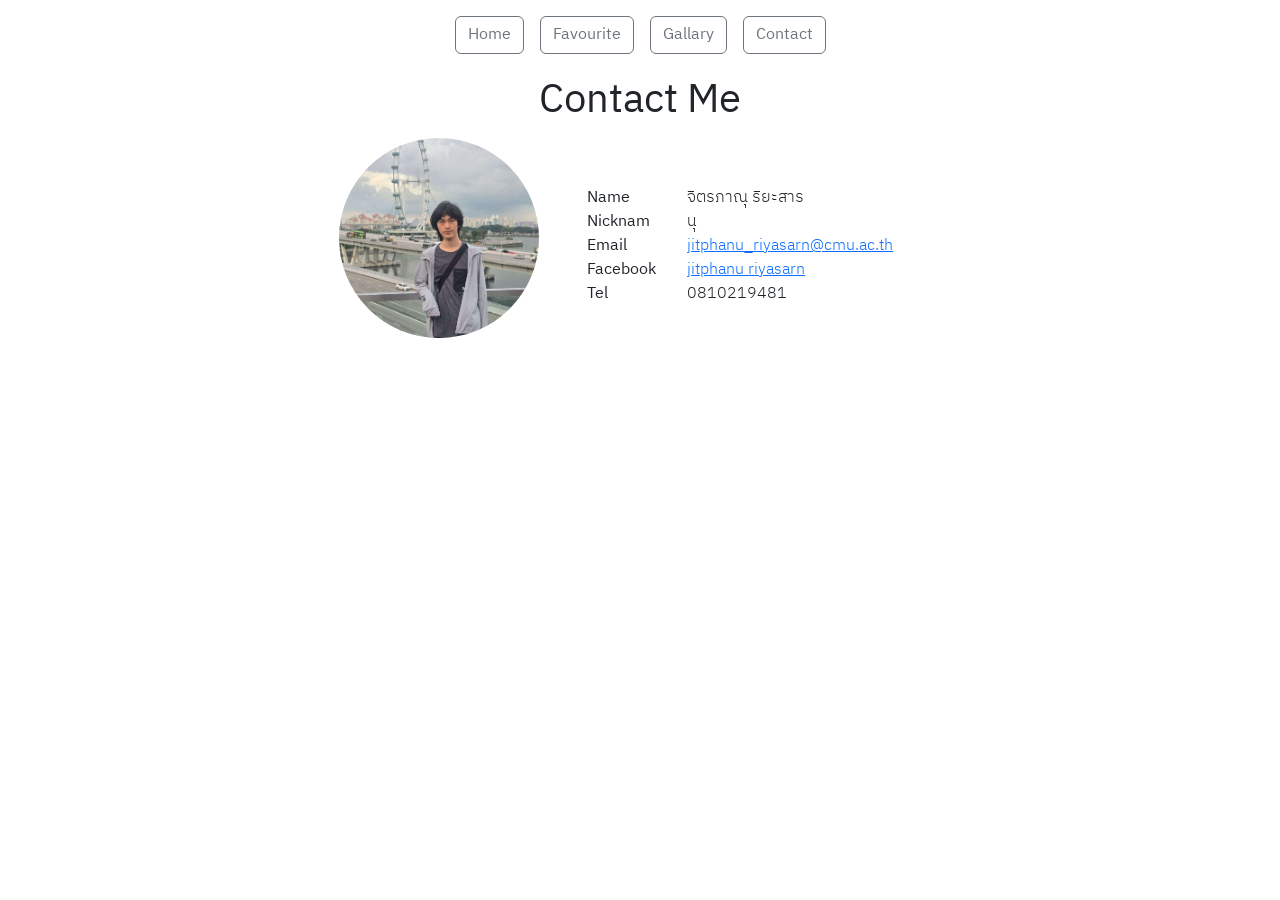
==== contact.html @ 8d49d35a "update" ====
<!doctype html>
<html lang="en">
  <head>
    <meta charset="UTF-8" />
    <meta name="viewport" content="width=device-width, initial-scale=1.0" />
    <link
      href="https://cdn.jsdelivr.net/npm/bootstrap@5.3.8/dist/css/bootstrap.min.css"
      rel="stylesheet"
      integrity="sha384-sRIl4kxILFvY47J16cr9ZwB07vP4J8+LH7qKQnuqkuIAvNWLzeN8tE5YBujZqJLB"
      crossorigin="anonymous"
    />
    <link rel="preconnect" href="https://fonts.googleapis.com" />
    <link rel="preconnect" href="https://fonts.gstatic.com" crossorigin />
    <link
      href="https://fonts.googleapis.com/css2?family=Google+Sans:ital,opsz,wght@0,17..18,400..700;1,17..18,400..700&family=IBM+Plex+Sans+Thai:wght@100;200;300;400;500;600;700&family=Noto+Sans:ital,wght@0,100..900;1,100..900&family=Roboto:ital,wght@0,100..900;1,100..900&family=Rubik:ital,wght@0,300..900;1,300..900&display=swap"
      rel="stylesheet"
    />
    <link rel="stylesheet" href="style.css" />
    <title>My Portfolio</title>
  </head>
  <body>
    <div class="d-flex justify-content-center gap-3 fs-4 m-3 fontthai">
      <a href="index.html" class="btn btn-outline-secondary">Home</a>
      <a href="favorites.html" class="btn btn-outline-secondary">Favourite</a>
      <a href="gallary.html" class="btn btn-outline-secondary">Gallary</a>
      <a href="contact.html" class="btn btn-outline-secondary">Contact</a>
    </div>
    <div class="text-center fs-1 fontthai">Contact Me</div>
    <div
      class="d-flex my-2 mx-auto justify-content-center fontthai flex-wrap"
    >
      <img
        src="img/myself.jpg"
        class="rounded-circle"
        style="width: 200px; height: 200px; object-fit: cover"
      />
      <div class="mx-5 mt-5 fs-6">
          <div class="d-flex"><div class="d-flex" style="width: 100px;"> Name </div><span class="fw-light">จิตรภาณุ ริยะสาร</span></div>
          <div class="d-flex"><div class="d-flex" style="width: 100px;"> Nicknam </div><span class="fw-light">นุ</span></div>
          <div class="d-flex"><div class="d-flex" style="width: 100px;"> Email </div><span class="fw-light"><a href="mailto:jitphanu_riyasarn@cmu.ac.th">jitphanu_riyasarn@cmu.ac.th</a></span></div>
          <div class="d-flex"><div class="d-flex" style="width: 100px;"> Facebook </div><span class="fw-light"><a href="https://www.facebook.com/jitphanu.riyasarn/">jitphanu riyasarn</a></span></div>
          <div class="d-flex"><div class="d-flex" style="width: 100px;"> Tel </div><span class="fw-light">0810219481</span></div>
      </div>
    </div>
  </body>
</html>
---- style.css ----
.fontthai {
  font-family: "IBM Plex Sans Thai", sans-serif;
  font-weight: 400;
  font-style: normal;
}
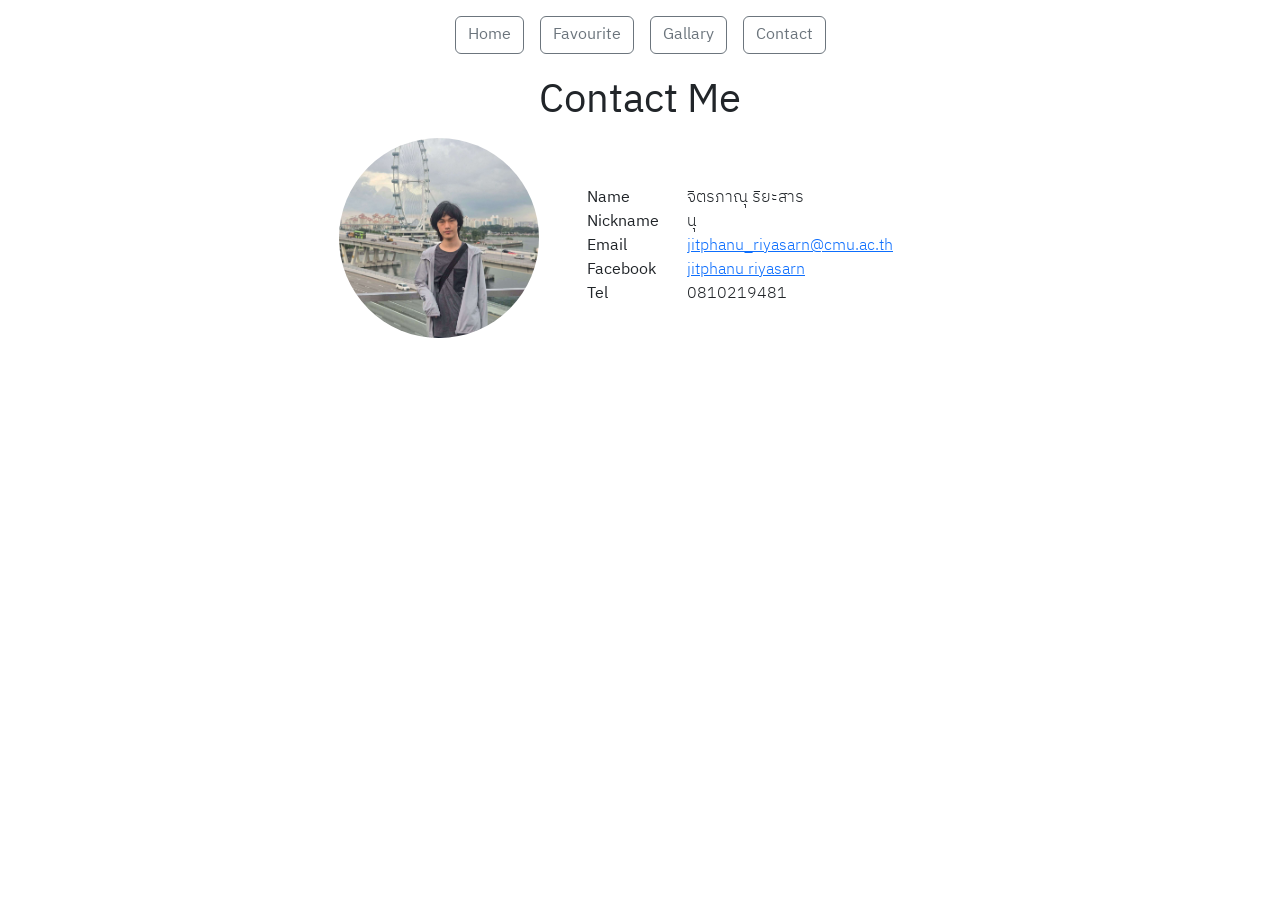
==== commit f3d68932: "edit1" ====
--- a/contact.html
+++ b/contact.html
@@ -36,7 +36,7 @@
       />
       <div class="mx-5 mt-5 fs-6">
           <div class="d-flex"><div class="d-flex" style="width: 100px;"> Name </div><span class="fw-light">จิตรภาณุ ริยะสาร</span></div>
-          <div class="d-flex"><div class="d-flex" style="width: 100px;"> Nicknam </div><span class="fw-light">นุ</span></div>
+          <div class="d-flex"><div class="d-flex" style="width: 100px;"> Nickname </div><span class="fw-light">นุ</span></div>
           <div class="d-flex"><div class="d-flex" style="width: 100px;"> Email </div><span class="fw-light"><a href="mailto:jitphanu_riyasarn@cmu.ac.th">jitphanu_riyasarn@cmu.ac.th</a></span></div>
           <div class="d-flex"><div class="d-flex" style="width: 100px;"> Facebook </div><span class="fw-light"><a href="https://www.facebook.com/jitphanu.riyasarn/">jitphanu riyasarn</a></span></div>
           <div class="d-flex"><div class="d-flex" style="width: 100px;"> Tel </div><span class="fw-light">0810219481</span></div>
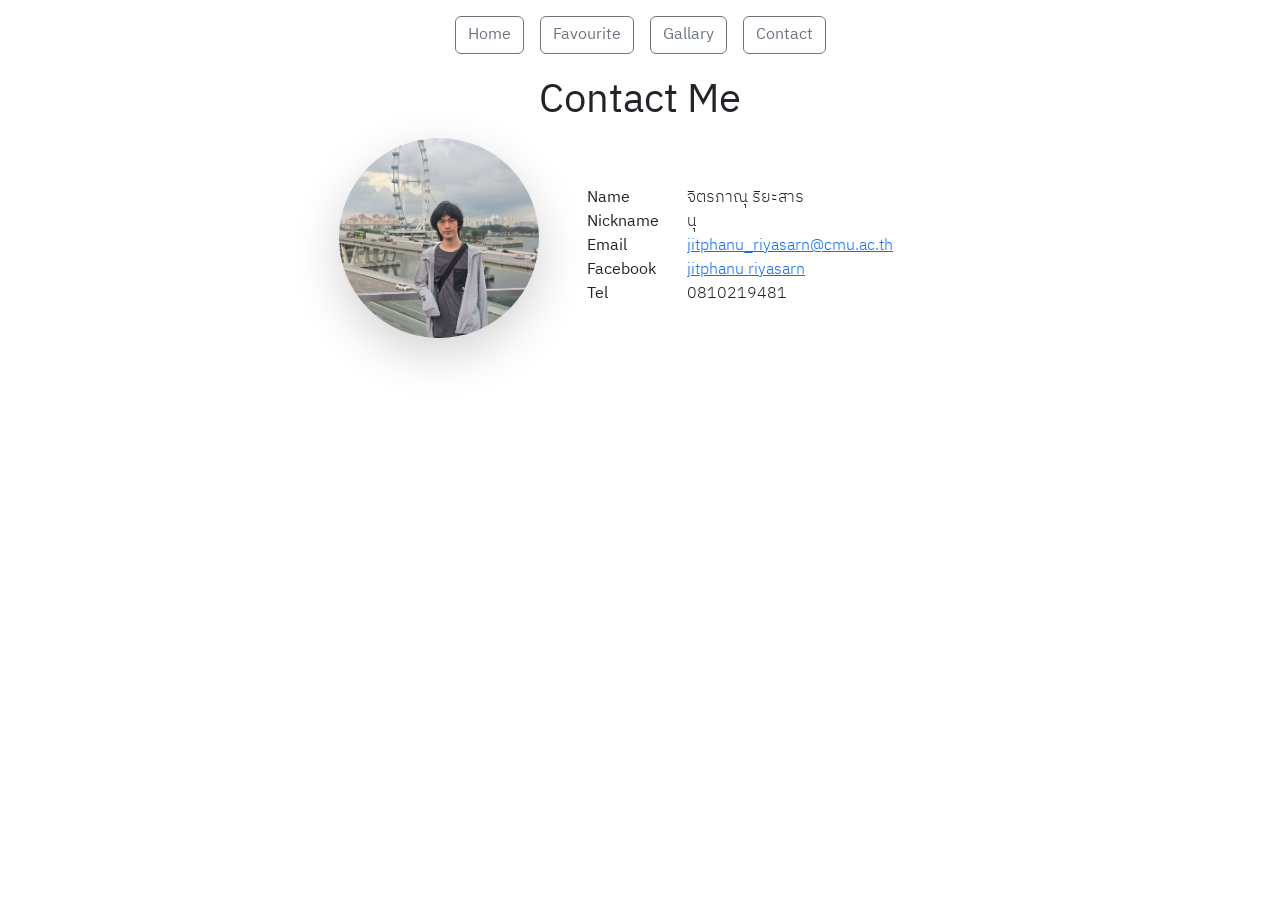
==== commit a458011f: "edit2" ====
--- a/contact.html
+++ b/contact.html
@@ -31,7 +31,7 @@
     >
       <img
         src="img/myself.jpg"
-        class="rounded-circle"
+        class="rounded-circle shadow-lg"
         style="width: 200px; height: 200px; object-fit: cover"
       />
       <div class="mx-5 mt-5 fs-6">
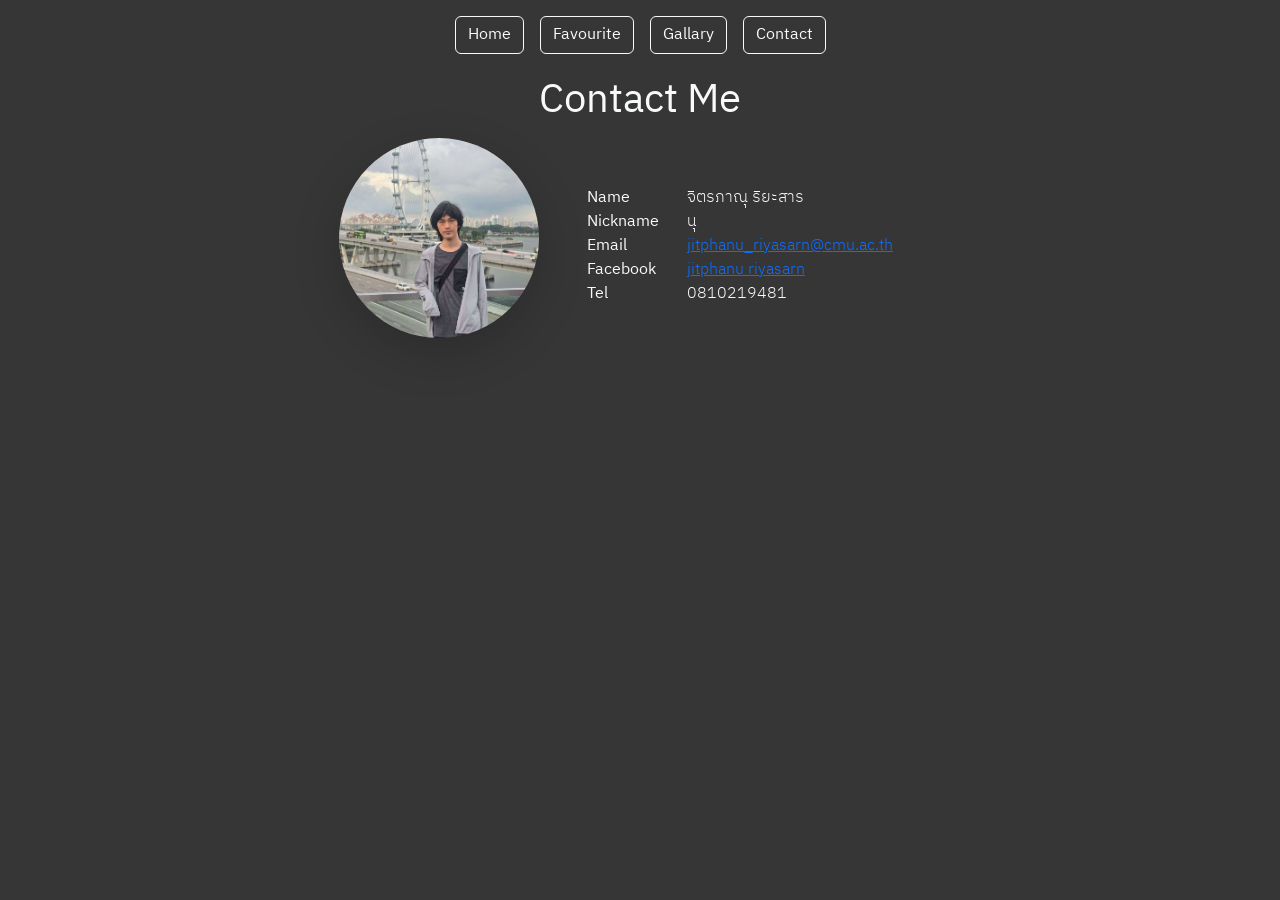
==== commit 2ce1156c: "update colors" ====
--- a/contact.html
+++ b/contact.html
@@ -18,12 +18,12 @@
     <link rel="stylesheet" href="style.css" />
     <title>My Portfolio</title>
   </head>
-  <body>
+  <body  style="background-color: rgb(55, 54, 54);" class=" text-light">
     <div class="d-flex justify-content-center gap-3 fs-4 m-3 fontthai">
-      <a href="index.html" class="btn btn-outline-secondary">Home</a>
-      <a href="favorites.html" class="btn btn-outline-secondary">Favourite</a>
-      <a href="gallary.html" class="btn btn-outline-secondary">Gallary</a>
-      <a href="contact.html" class="btn btn-outline-secondary">Contact</a>
+      <a href="index.html" class="btn btn-outline-light">Home</a>
+      <a href="favorites.html" class="btn btn-outline-light">Favourite</a>
+      <a href="gallary.html" class="btn btn-outline-light">Gallary</a>
+      <a href="contact.html" class="btn btn-outline-light">Contact</a>
     </div>
     <div class="text-center fs-1 fontthai">Contact Me</div>
     <div
